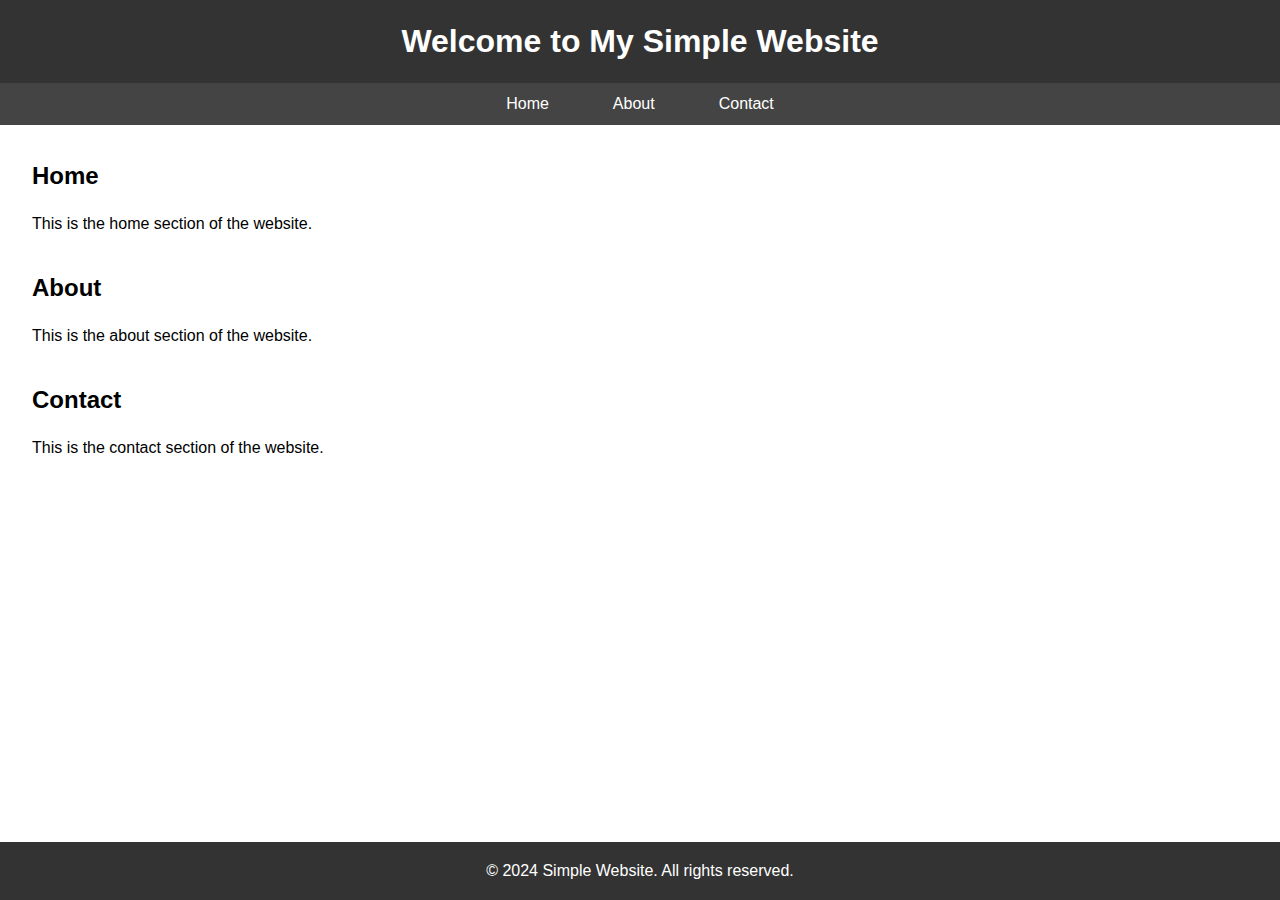
==== index.html @ e831e699 "IC" ====
<!DOCTYPE html>
<html lang="en">
<head>
    <meta charset="UTF-8">
    <meta name="viewport" content="width=device-width, initial-scale=1.0">
    <title>Simple Website</title>
    <link rel="stylesheet" href="styles.css">
</head>
<body>
    <header>
        <h1>Welcome to My Simple Website</h1>
    </header>
    <nav>
        <ul>
            <li><a href="#home">Home</a></li>
            <li><a href="#about">About</a></li>
            <li><a href="#contact">Contact</a></li>
        </ul>
    </nav>
    <main>
        <section id="home">
            <h2>Home</h2>
            <p>This is the home section of the website.</p>
        </section>
        <section id="about">
            <h2>About</h2>
            <p>This is the about section of the website.</p>
        </section>
        <section id="contact">
            <h2>Contact</h2>
            <p>This is the contact section of the website.</p>
        </section>
    </main>
    <footer>
        <p>&copy; 2024 Simple Website. All rights reserved.</p>
    </footer>
</body>
</html>
---- styles.css ----
/* Basic reset */
body, h1, h2, p, ul {
    margin: 0;
    padding: 0;
    box-sizing: border-box;
}

/* Styling the body */
body {
    font-family: Arial, sans-serif;
    line-height: 1.6;
    padding: 0;
    margin: 0;
}

/* Header styling */
header {
    background: #333;
    color: #fff;
    padding: 1rem 0;
    text-align: center;
}

/* Navigation styling */
nav {
    background: #444;
    color: #fff;
}

nav ul {
    list-style: none;
    padding: 0;
    display: flex;
    justify-content: center;
}

nav ul li {
    margin: 0 1rem;
}

nav ul li a {
    color: #fff;
    text-decoration: none;
    padding: 0.5rem 1rem;
    display: block;
}

/* Main content styling */
main {
    padding: 2rem;
}

section {
    margin-bottom: 2rem;
}

section h2 {
    margin-bottom: 1rem;
}

/* Footer styling */
footer {
    background: #333;
    color: #fff;
    text-align: center;
    padding: 1rem 0;
    position: fixed;
    width: 100%;
    bottom: 0;
}
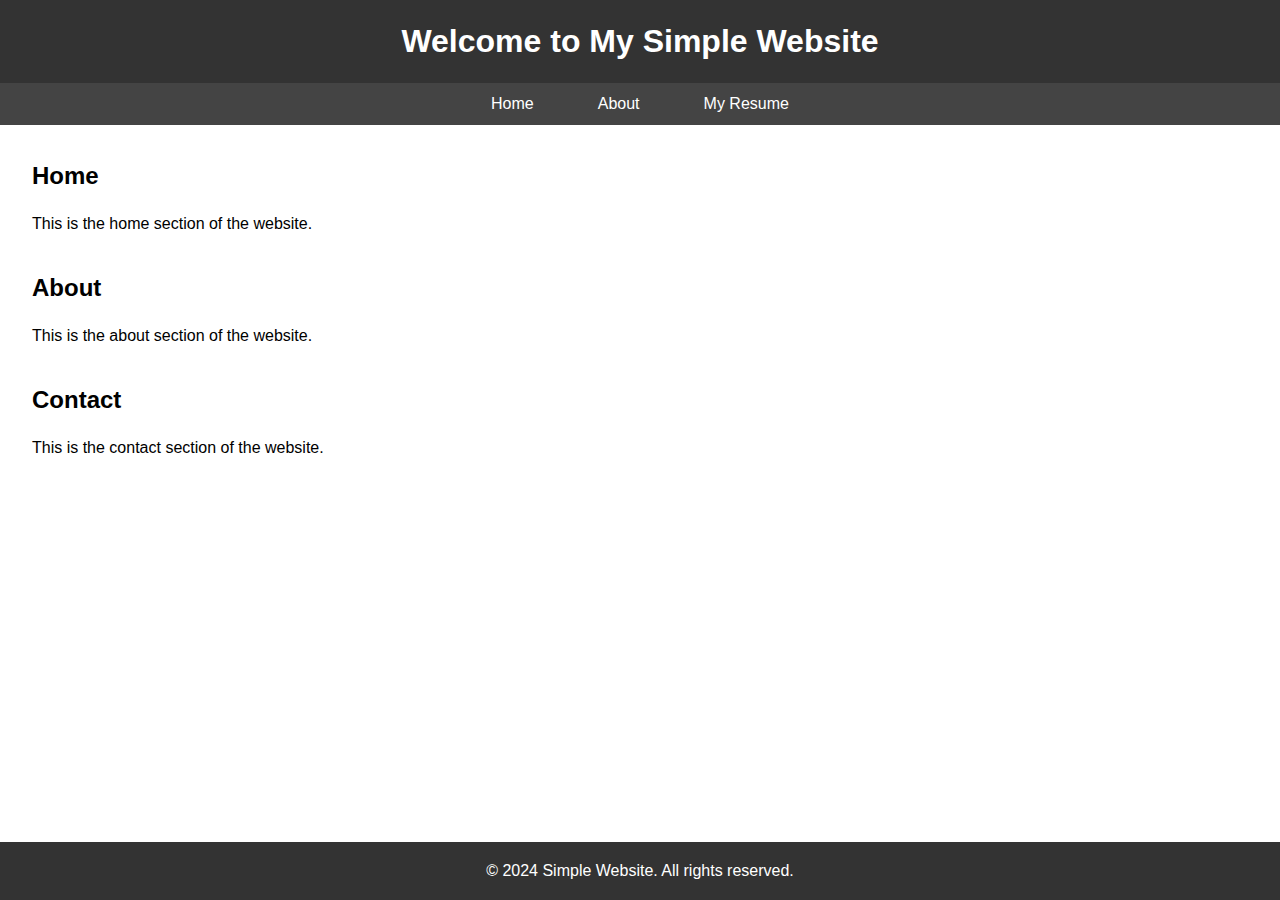
==== commit becbe988: "Update index.html" ====
--- a/index.html
+++ b/index.html
@@ -14,7 +14,7 @@
         <ul>
             <li><a href="#home">Home</a></li>
             <li><a href="#about">About</a></li>
-            <li><a href="#contact">Contact</a></li>
+            <li><a href="resume.html">My Resume</a></li>
         </ul>
     </nav>
     <main>
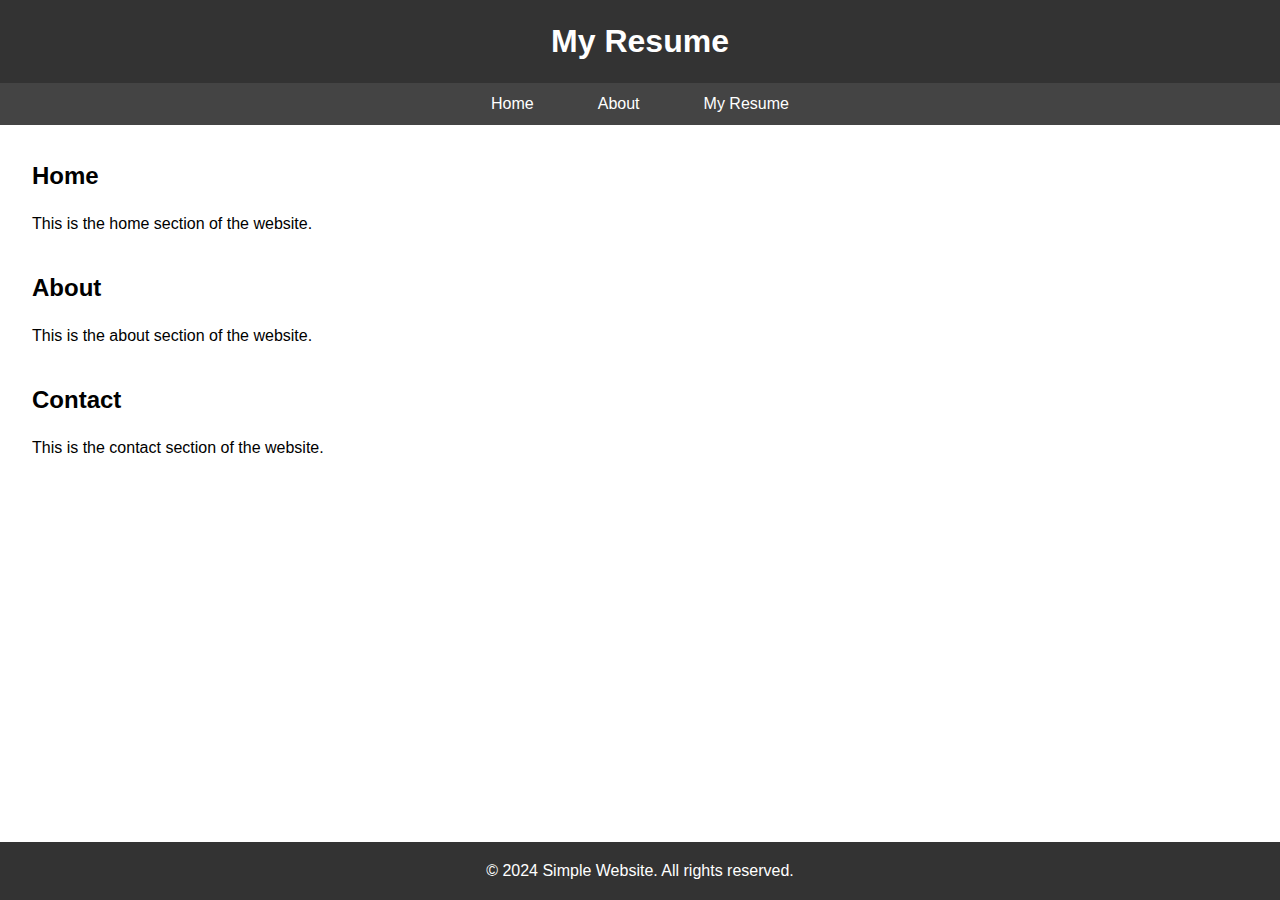
==== commit f787d562: "Update index.html" ====
--- a/index.html
+++ b/index.html
@@ -8,7 +8,7 @@
 </head>
 <body>
     <header>
-        <h1>Welcome to My Simple Website</h1>
+        <h1>My Resume</h1>
     </header>
     <nav>
         <ul>
